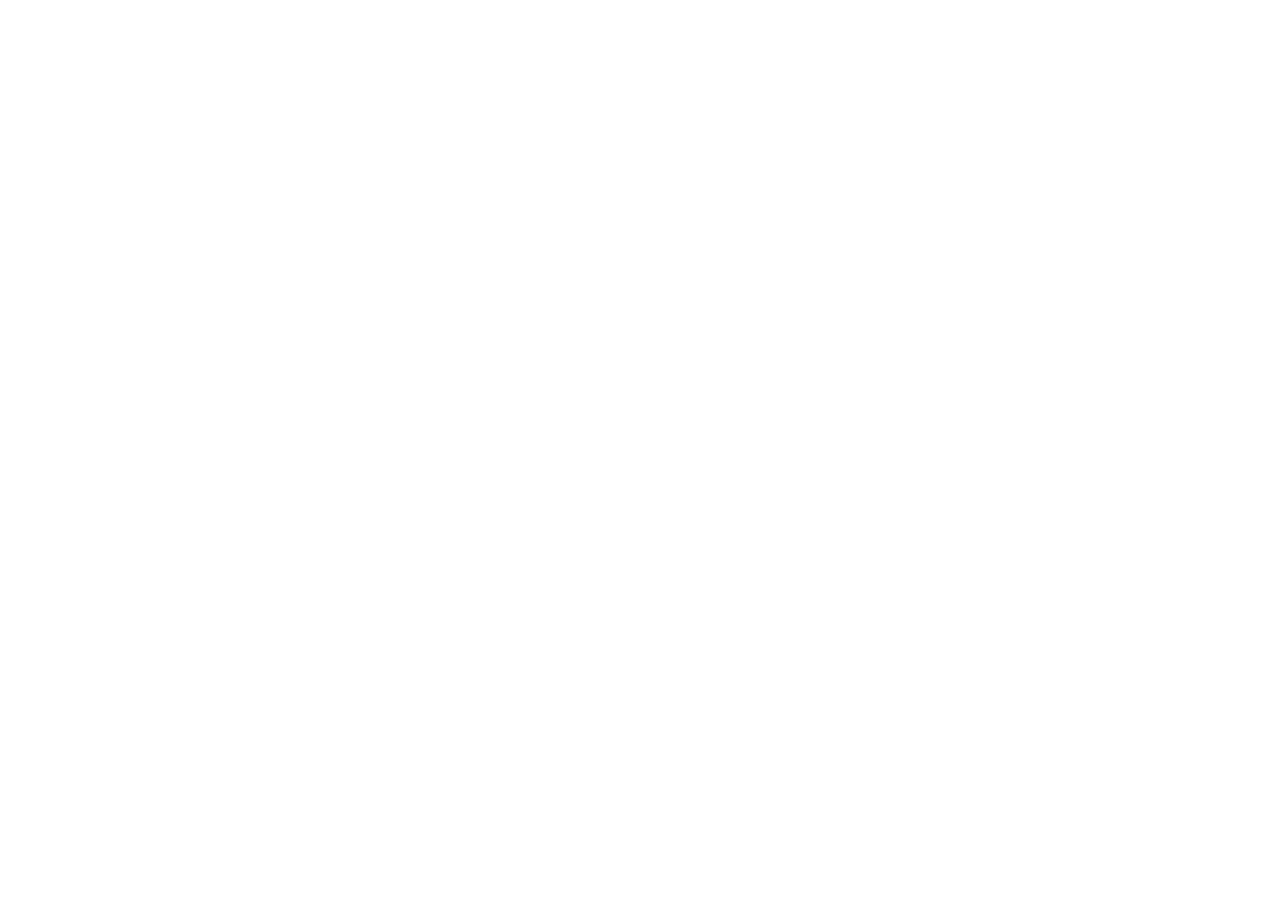
==== students/anthch/index.html @ 51e416f7 "anthch website" ====
<!DOCTYPE html>
<html lang="en">
<head>
    <meta charset="UTF-8">
    <meta name="viewport" content="width=device-width, initial-scale=1.0">
    <title>Anthony's Web</title>
</head>
<body>
    
</body>
</html>
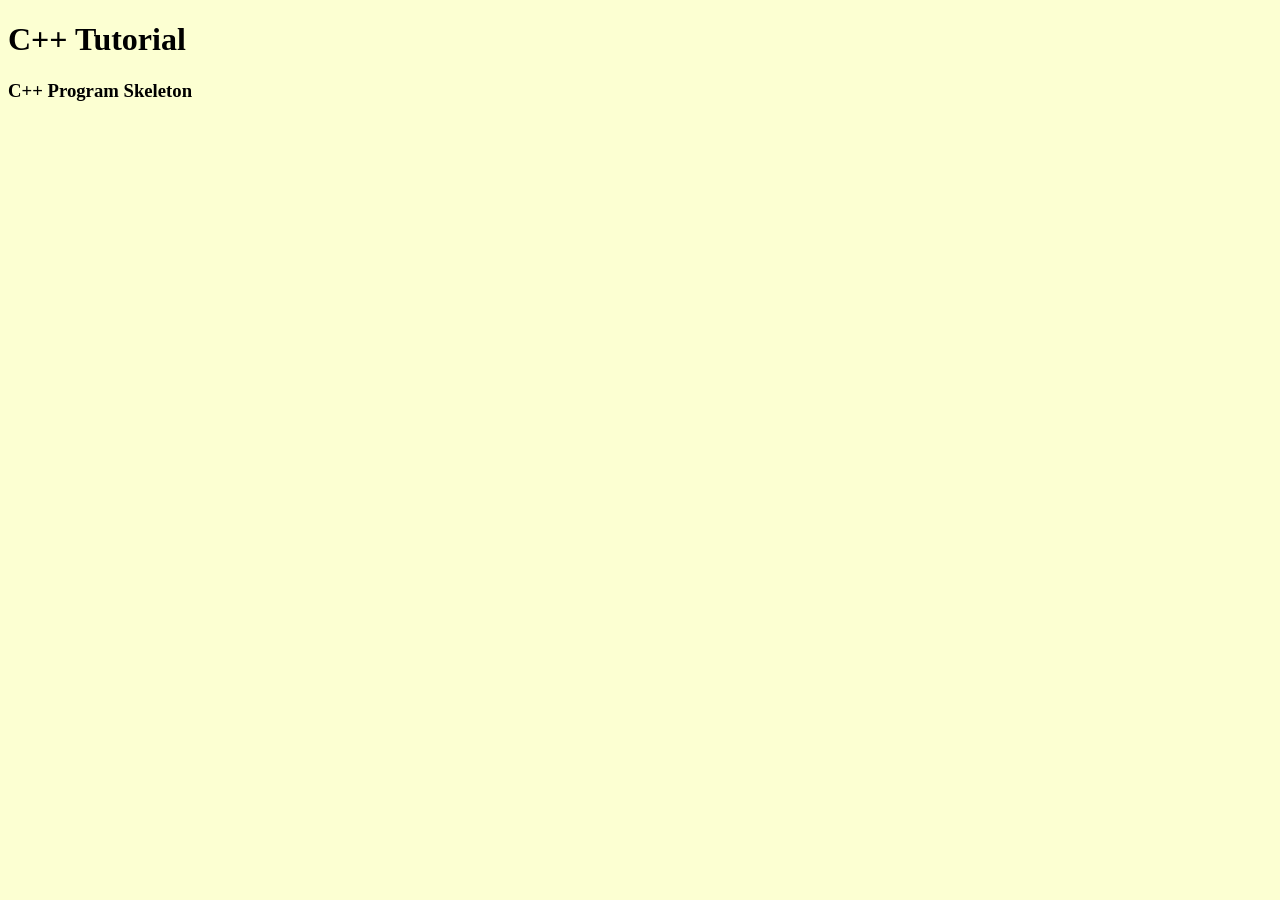
==== commit 029daf2a: "anthch website" ====
--- a/students/anthch/index.html
+++ b/students/anthch/index.html
@@ -3,9 +3,11 @@
 <head>
     <meta charset="UTF-8">
     <meta name="viewport" content="width=device-width, initial-scale=1.0">
+    <link rel="stylesheet" href="style.css">
     <title>Anthony's Web</title>
 </head>
-<body>
-    
+<body style="background-color:rgb(252, 255, 210);">
+    <h1>C++ Tutorial</h1>
+    <h3>C++ Program Skeleton</h3>
 </body>
 </html>
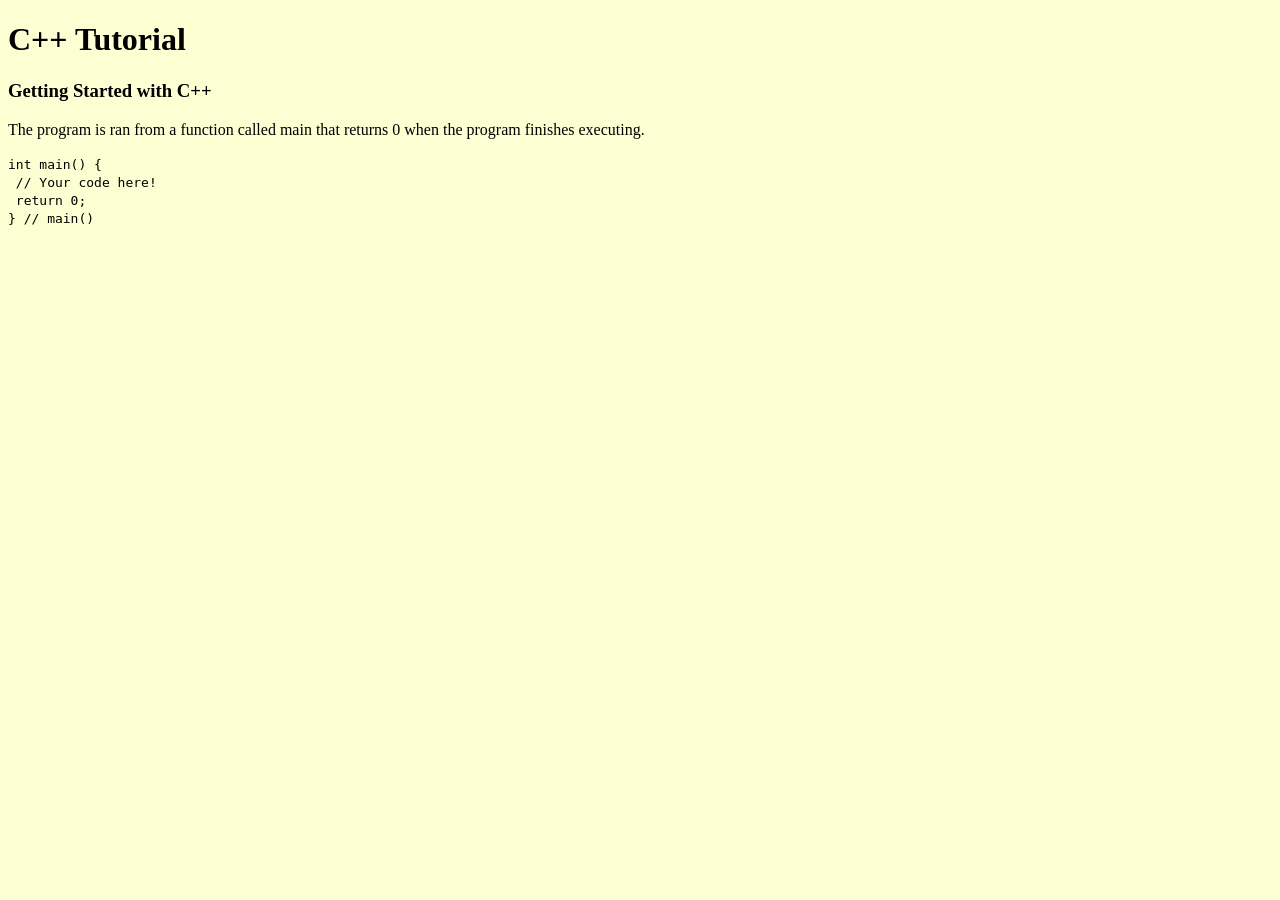
==== commit c46b0394: "idk" ====
--- a/students/anthch/index.html
+++ b/students/anthch/index.html
@@ -8,6 +8,8 @@
 </head>
 <body style="background-color:rgb(252, 255, 210);">
     <h1>C++ Tutorial</h1>
-    <h3>C++ Program Skeleton</h3>
+    <h3>Getting Started with C++</h3>
+    <p>The program is ran from a function called main that returns 0 when the program finishes executing.</p>
+    <p><code>int main() {<br>&emsp;// Your code here!<br>&emsp;return 0;<br>} // main()</code></p>
 </body>
 </html>
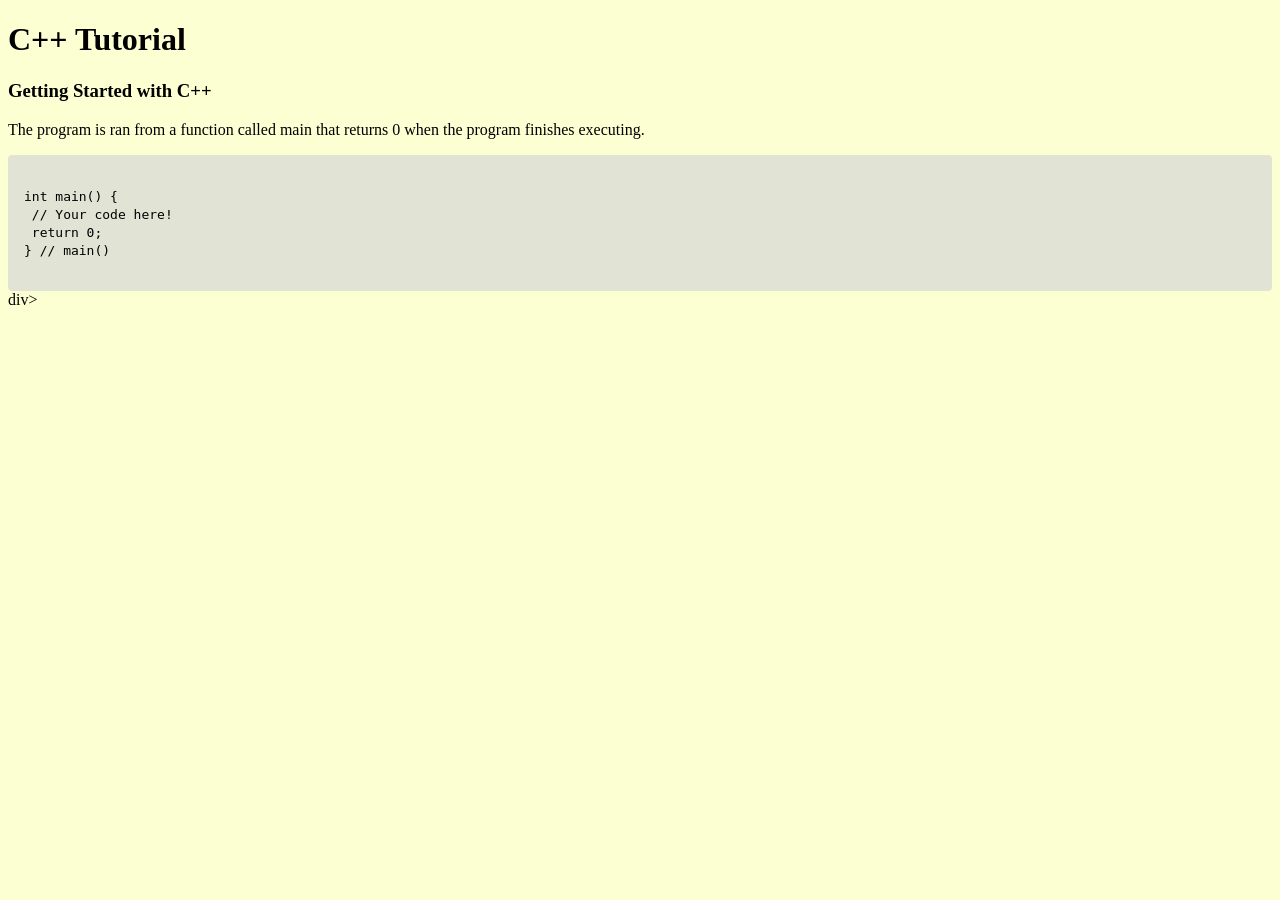
==== commit b65f89a8: "first CSS" ====
--- a/students/anthch/index.html
+++ b/students/anthch/index.html
@@ -10,6 +10,8 @@
     <h1>C++ Tutorial</h1>
     <h3>Getting Started with C++</h3>
     <p>The program is ran from a function called main that returns 0 when the program finishes executing.</p>
+    <div class = "code">
     <p><code>int main() {<br>&emsp;// Your code here!<br>&emsp;return 0;<br>} // main()</code></p>
+    </div>div>
 </body>
 </html>
--- a/students/anthch/style.css
+++ b/students/anthch/style.css
@@ -0,0 +1,5 @@
+.code {
+    background-color: #e1e3d5;
+    border-radius: 4px;
+    padding: 1rem;
+}
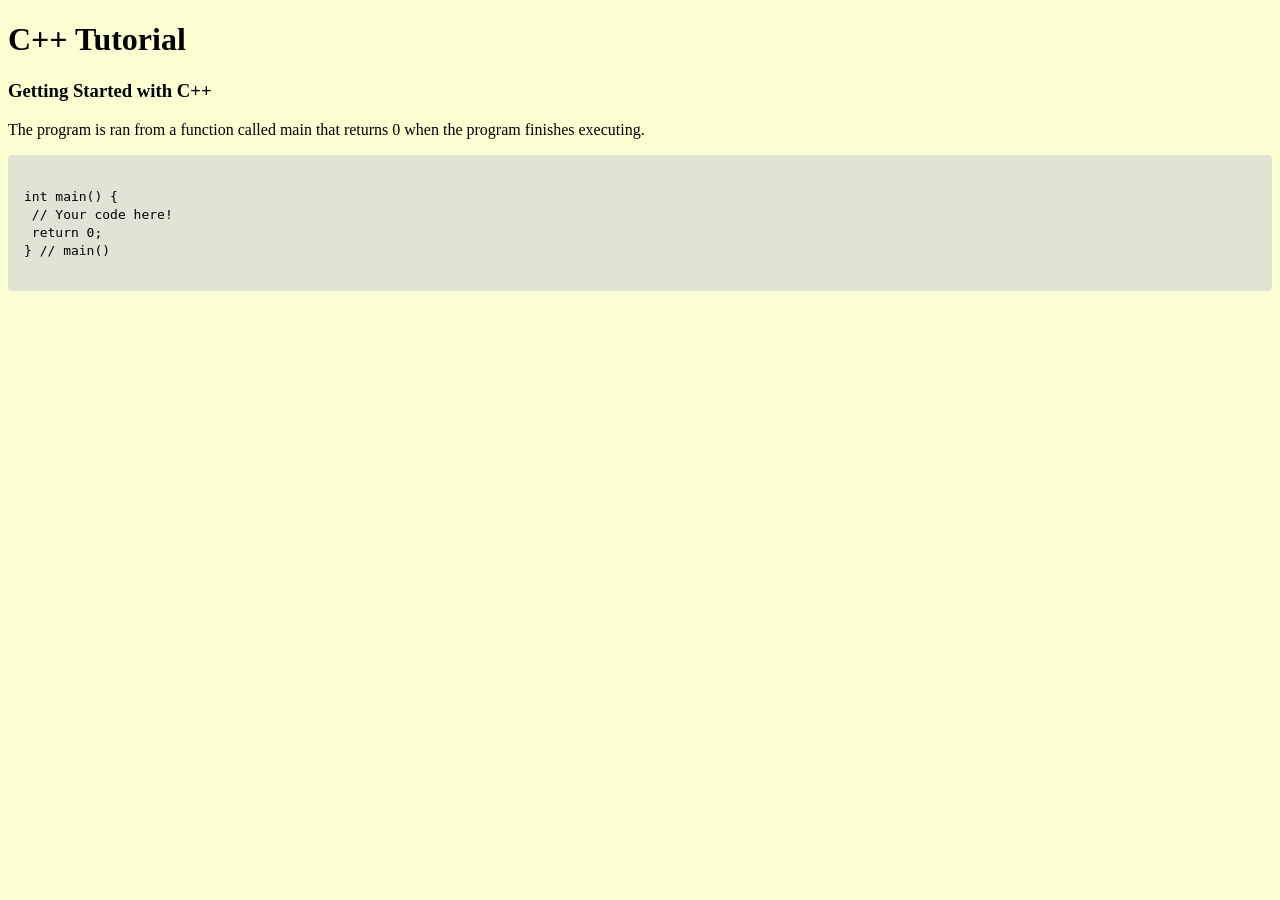
==== commit cb586baf: "fix typo" ====
--- a/students/anthch/index.html
+++ b/students/anthch/index.html
@@ -12,6 +12,6 @@
     <p>The program is ran from a function called main that returns 0 when the program finishes executing.</p>
     <div class = "code">
     <p><code>int main() {<br>&emsp;// Your code here!<br>&emsp;return 0;<br>} // main()</code></p>
-    </div>div>
+    </div>
 </body>
 </html>
